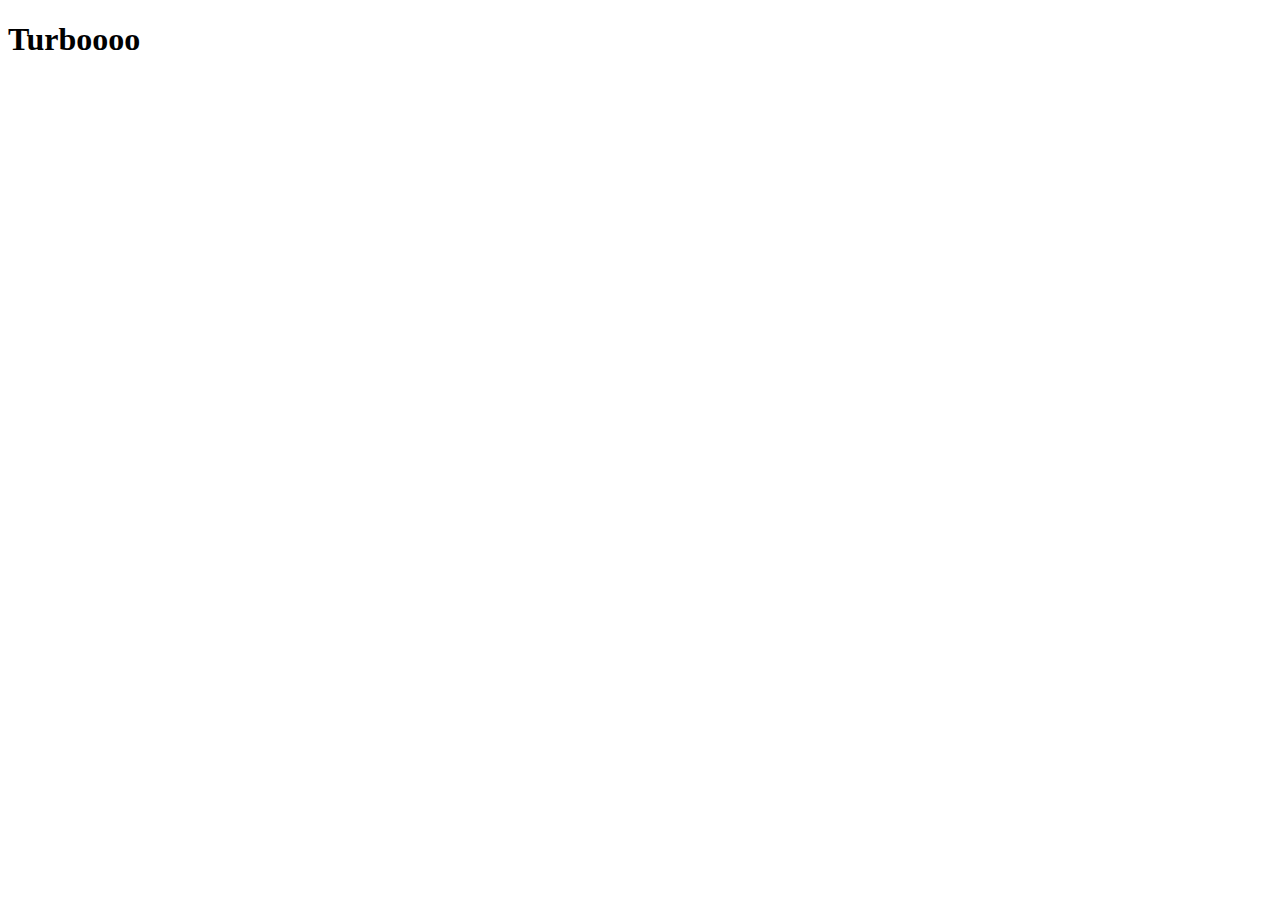
==== index.html @ e0fa1e45 "create index.html file" ====
<!DOCTYPE html>
<html lang="en">
<head>
    <meta charset="UTF-8">
    <meta name="viewport" content="width=device-width, initial-scale=1.0">
    <title>Turbo Questionaire</title>
</head>
<body>
    <h1>Turboooo</h1>
    
</body>
</html>
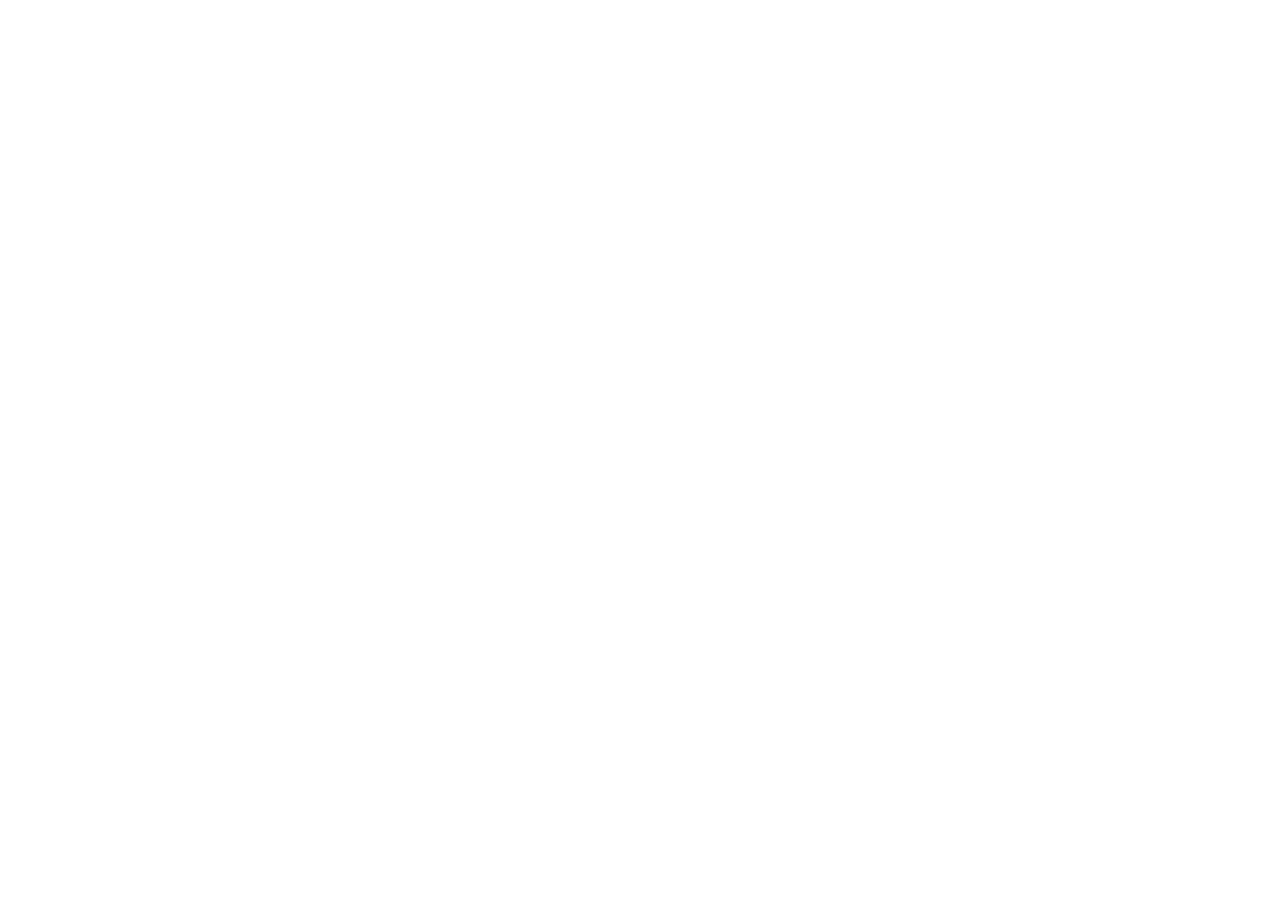
==== commit fbad2238: "Add files and extensions" ====
--- a/index.html
+++ b/index.html
@@ -6,7 +6,7 @@
     <title>Turbo Questionaire</title>
 </head>
 <body>
-    <h1>Turboooo</h1>
+    
     
 </body>
 </html>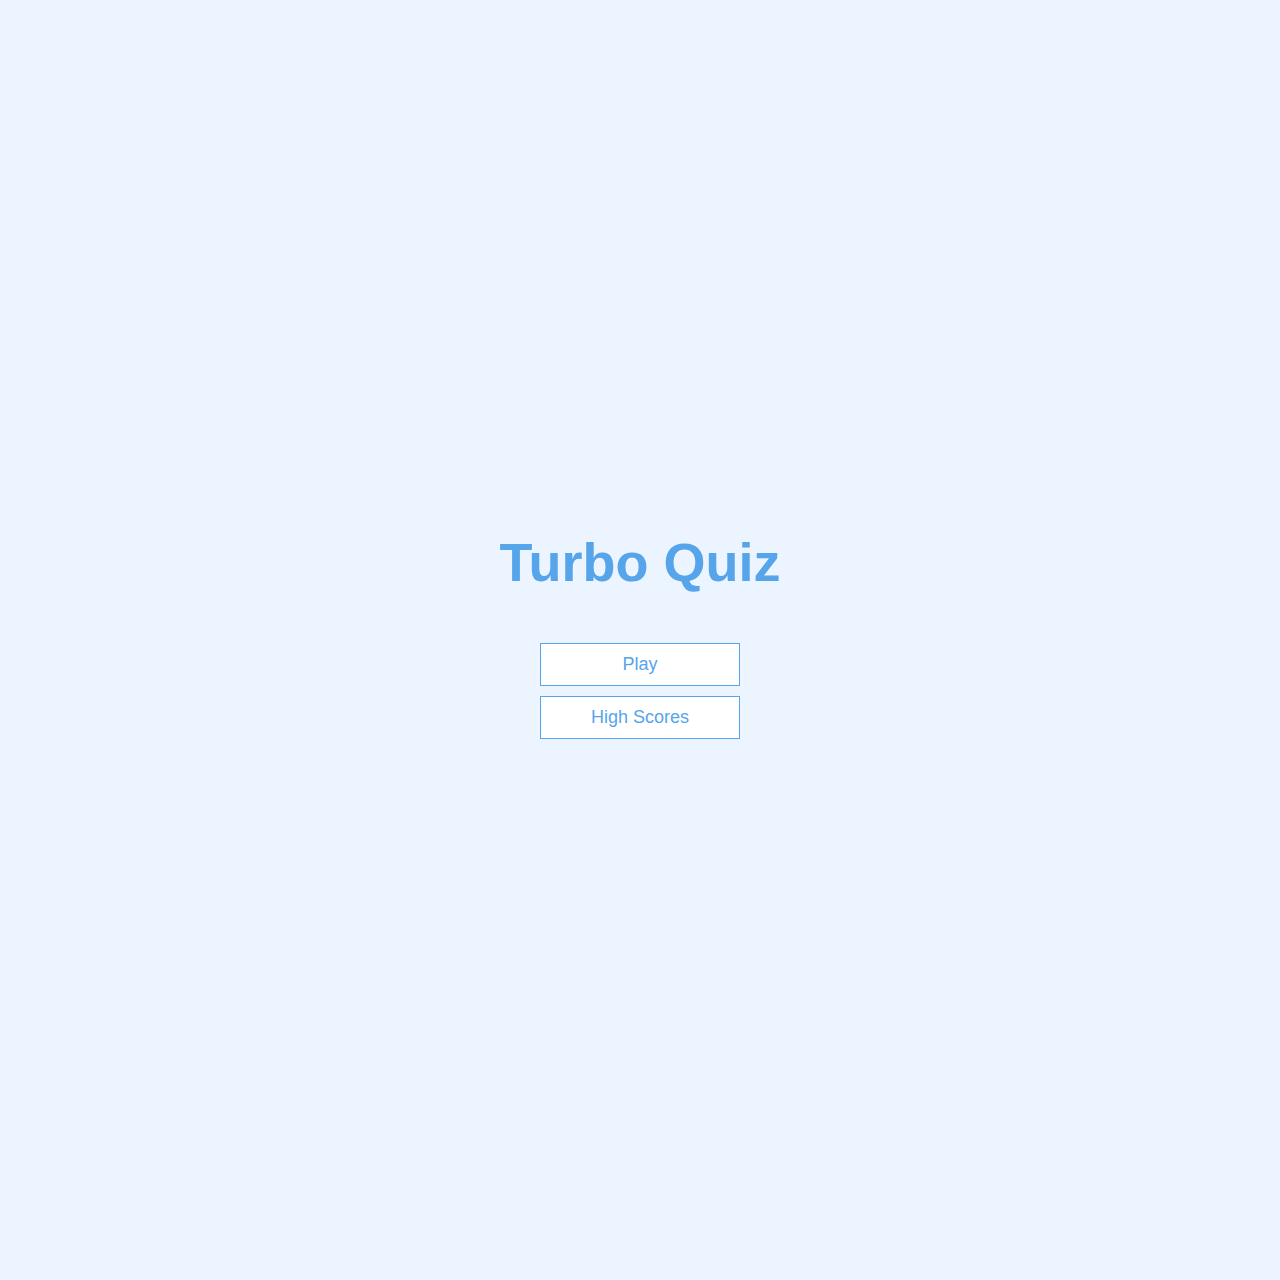
==== commit edb99e0b: "Add HTML and CSS code" ====
--- a/index.html
+++ b/index.html
@@ -4,9 +4,17 @@
     <meta charset="UTF-8">
     <meta name="viewport" content="width=device-width, initial-scale=1.0">
     <title>Turbo Questionaire</title>
+    <link rel="stylesheet" href="style.css">
 </head>
+
 <body>
-    
+    <div class="container">
+        <div id="home" class="flex-center flex-column">
+            <h1>Turbo Quiz</h1>
+            <a class="btn" href="/game.html">Play</a>
+            <a class="btn" href="/highscores.html">High Scores</a>
+        </div>
+    </div>
     
 </body>
 </html>--- a/style.css
+++ b/style.css
@@ -0,0 +1,106 @@
+:root {
+    background-color: #ecf5ff;
+    font-size: 62.5%;
+}
+
+* {
+    box-sizing: border-box;
+    font-family: Arial, Helvetica, sans-serif;
+    margin: 0;
+    padding: 0;
+    color: #333;
+}
+
+h1,
+h2,
+h3,
+h4 {
+    margin-bottom: 1rem;
+}
+
+h1 {
+    font-size: 5.4rem;
+    color: #56a5eb;
+    margin-bottom: 5rem;
+}
+
+h1 > span {
+    font-size: 2.4rem;
+    font-weight: 500;
+}
+
+h2 {
+    font-size: 4.2rem;
+    margin-bottom: 4rem;
+    font-weight: 700;
+}
+
+h3 {
+    font-size: 2.8rem;
+    font-weight: 500;
+}
+
+/* UTILITIES */
+
+.container {
+    width: 100vw;
+    height: 100vw;
+    display: flex;
+    justify-content: center;
+    align-items: center;
+    max-width: 80rem;
+    margin: 0 auto;
+}
+
+.container > * {
+    width: 100%;
+}
+
+.flex-column {
+    display: flex;
+    flex-direction: column;
+}
+
+.flex-center {
+    justify-content: center;
+    align-items: center;
+}
+
+.justify-center {
+    justify-content: center;
+}
+
+.text-center {
+    text-align: center;
+}
+
+.hidden {
+    display: none;
+}
+
+/* BUTTONS */
+
+.btn {
+    font-size: 1.8rem;
+    padding: 1rem 0;
+    width: 20rem;
+    text-align: center;
+    border: 0.1rem solid #56a5eb;
+    margin-bottom: 1rem;
+    text-decoration: none;
+    color: #56a5eb;
+    background-color: white;
+}
+
+.btn:hover {
+    cursor: pointer;
+    box-shadow: 0 0.4rem 1.4rem 0 rgba(86, 185, 235, 0.5);
+    transform: translateY(-0.1rem);
+    transition: transform 150ms;
+}
+
+.btn[disabled]:hover {
+    cursor: not-allowed;
+    box-shadow: none;
+    transform: none;
+}